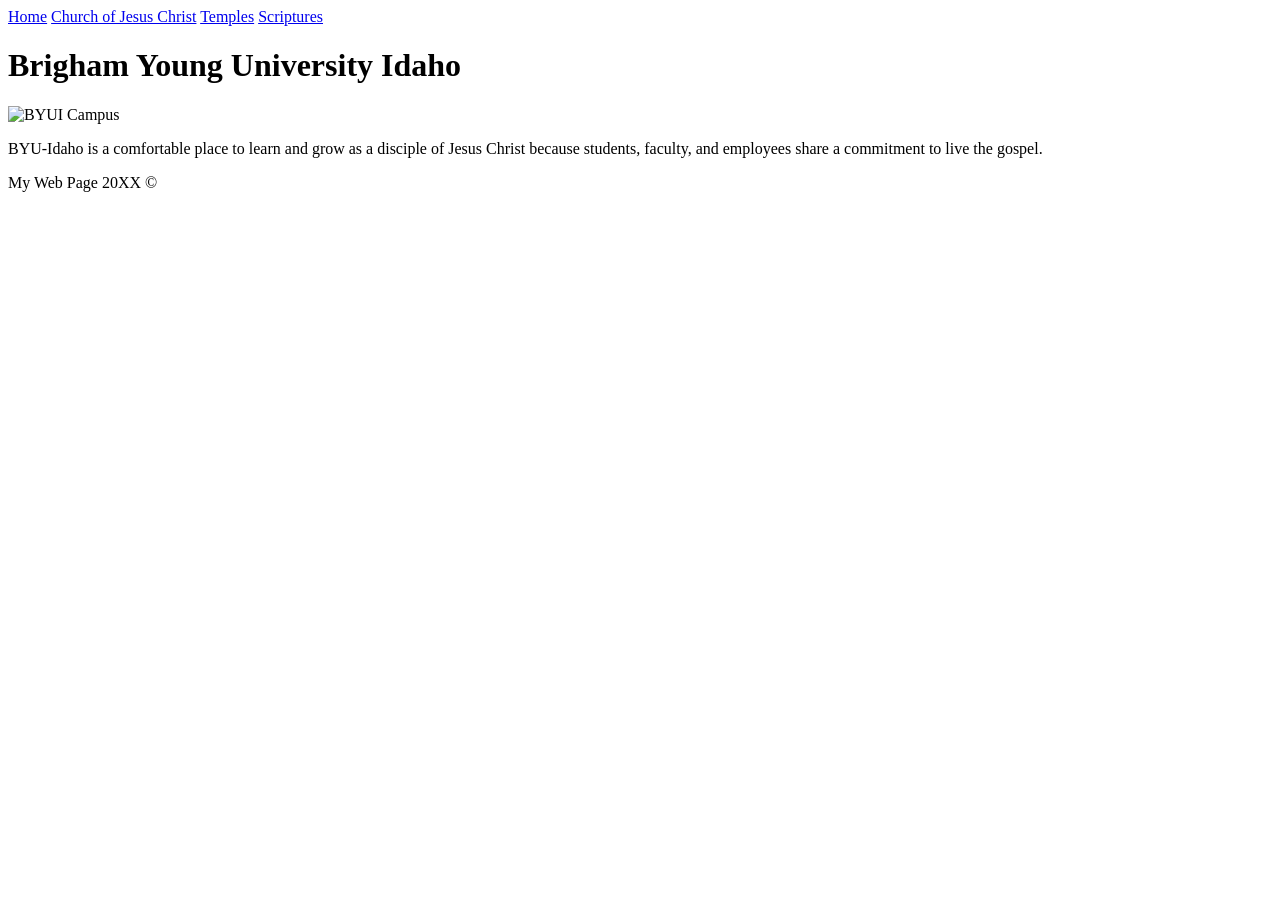
==== practice_files/index.html @ 0abe85ff "first commit" ====
<!DOCTYPE html>
<html>
  <head>
    <title>BYUI</title>
  </head>
  <body>
    <header></header>
      <nav>
        <a href="byui.html">Home</a>
        <a href="https://www.churchofjesuschrist.org">Church of Jesus Christ</a>
        <a href="https://www.churchofjesuschrist.org/temples">Temples</a>
        <a href="https://www.churchofjesuschrist.org/study/scriptures">Scriptures</a>
      </nav>
    <main>
      <h1>Brigham Young University Idaho</h1>
      <img
        src="https://www.byui.edu/images/service-sites/map-banner.jpg"
        alt="BYUI Campus"
      />
      <p>BYU-Idaho is a comfortable place to learn and grow as a disciple of Jesus Christ because students, faculty, and employees share a commitment to live the gospel.</p>
    </main>
    <footer>
      <p>My Web Page 20XX ©</p>
    </footer>
  </body>
</html>
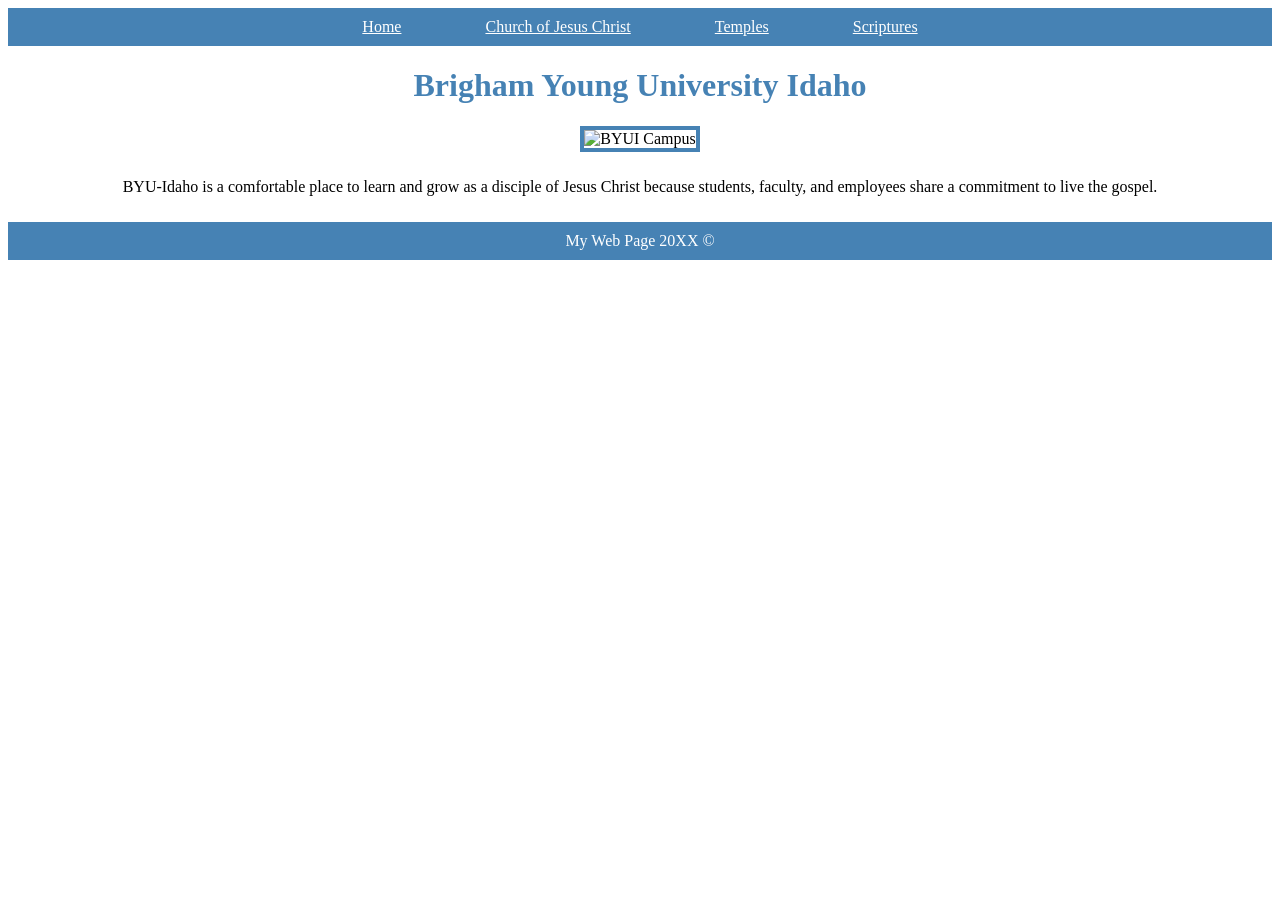
==== commit 2cfd6613: "site plan added" ====
--- a/practice_files/index.html
+++ b/practice_files/index.html
@@ -2,6 +2,7 @@
 <html>
   <head>
     <title>BYUI</title>
+    <link rel="stylesheet" href="styles/styles.css" />
   </head>
   <body>
     <header></header>
--- a/practice_files/styles/styles.css
+++ b/practice_files/styles/styles.css
@@ -0,0 +1,28 @@
+body {
+    text-align: center;
+  }
+
+nav {
+    background-color: steelblue;
+    padding: 10px;
+  }
+
+a {
+    color: white;
+    margin: 40px;
+  }
+
+h1 {
+    color: steelblue;
+  }
+img {
+    width: 800px;
+    border: 4px solid steelblue;
+  }
+p {
+    padding: 10px;
+  }
+footer {
+    background-color: steelblue;
+    color: white;
+  }
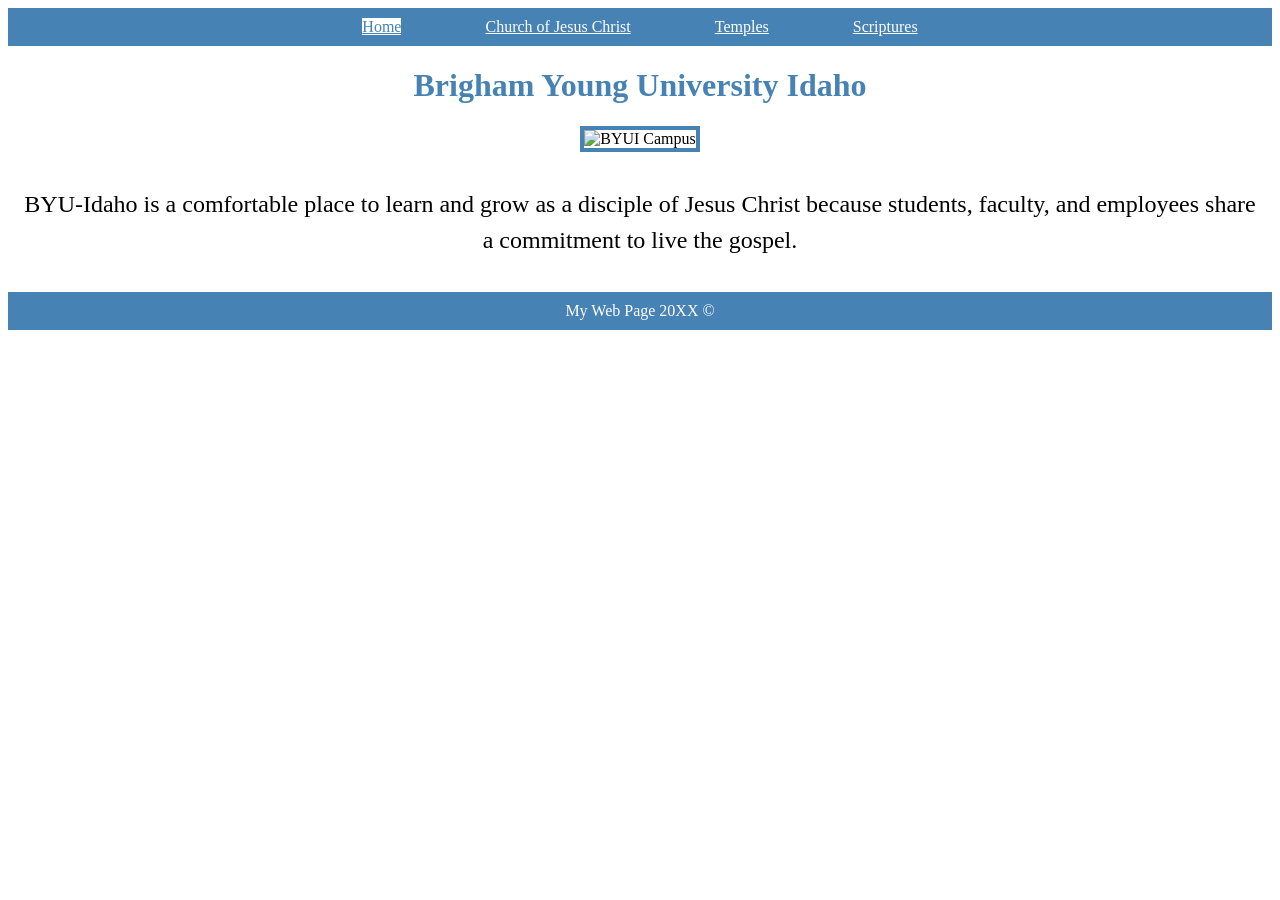
==== commit c075369b: "home page html" ====
--- a/practice_files/index.html
+++ b/practice_files/index.html
@@ -7,18 +7,19 @@
   <body>
     <header></header>
       <nav>
-        <a href="byui.html">Home</a>
+        <a id="active" href="byui.html">Home</a>
         <a href="https://www.churchofjesuschrist.org">Church of Jesus Christ</a>
         <a href="https://www.churchofjesuschrist.org/temples">Temples</a>
         <a href="https://www.churchofjesuschrist.org/study/scriptures">Scriptures</a>
       </nav>
     <main>
+      
       <h1>Brigham Young University Idaho</h1>
       <img
         src="https://www.byui.edu/images/service-sites/map-banner.jpg"
         alt="BYUI Campus"
       />
-      <p>BYU-Idaho is a comfortable place to learn and grow as a disciple of Jesus Christ because students, faculty, and employees share a commitment to live the gospel.</p>
+      <p class='main-para'>BYU-Idaho is a comfortable place to learn and grow as a disciple of Jesus Christ because students, faculty, and employees share a commitment to live the gospel.</p>
     </main>
     <footer>
       <p>My Web Page 20XX ©</p>
--- a/practice_files/styles/styles.css
+++ b/practice_files/styles/styles.css
@@ -25,4 +25,12 @@
 footer {
     background-color: steelblue;
     color: white;
-  }+  }
+  .main-para {
+    font-size: 1.5em;
+    line-height: 1.5em;
+}
+#active {
+  background-color: white;
+  color: steelblue;
+}
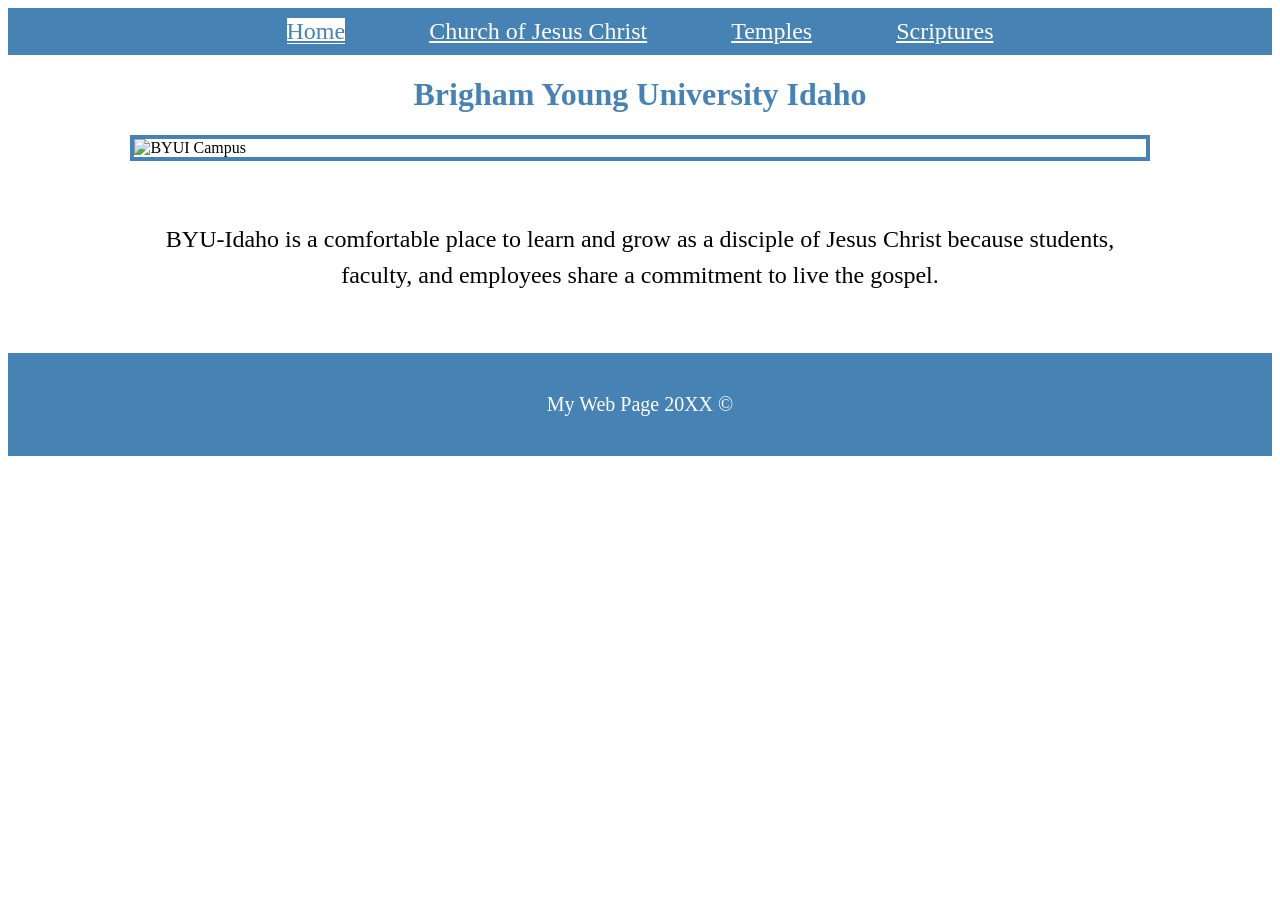
==== commit b779268b: "week 4 changes" ====
--- a/practice_files/index.html
+++ b/practice_files/index.html
@@ -13,12 +13,8 @@
         <a href="https://www.churchofjesuschrist.org/study/scriptures">Scriptures</a>
       </nav>
     <main>
-      
       <h1>Brigham Young University Idaho</h1>
-      <img
-        src="https://www.byui.edu/images/service-sites/map-banner.jpg"
-        alt="BYUI Campus"
-      />
+      <img src="https://www.byui.edu/images/service-sites/map-banner.jpg" alt="BYUI Campus">
       <p class='main-para'>BYU-Idaho is a comfortable place to learn and grow as a disciple of Jesus Christ because students, faculty, and employees share a commitment to live the gospel.</p>
     </main>
     <footer>
--- a/practice_files/styles/styles.css
+++ b/practice_files/styles/styles.css
@@ -1,36 +1,45 @@
-body {
-    text-align: center;
-  }
-
-nav {
+nav, footer {
     background-color: steelblue;
     padding: 10px;
+    color: white;
+    text-align: center;
   }
 
 a {
     color: white;
     margin: 40px;
+    font-size: 1.5em;
   }
+a:hover{
+  background-color: white;
+  color: steelblue;
+}
 
 h1 {
     color: steelblue;
+    text-align: center;
   }
 img {
-    width: 800px;
+    width: 80%;
     border: 4px solid steelblue;
+    display: block;
+    margin: 0 auto;
   }
 p {
     padding: 10px;
-  }
-footer {
-    background-color: steelblue;
-    color: white;
+    width: 80%;
   }
   .main-para {
     font-size: 1.5em;
     line-height: 1.5em;
+    margin: 50px auto;
+    text-align: center;
 }
+  footer p {
+    font-size: 20px;
+    margin: 20px auto;
+  }
 #active {
   background-color: white;
   color: steelblue;
-}+}
